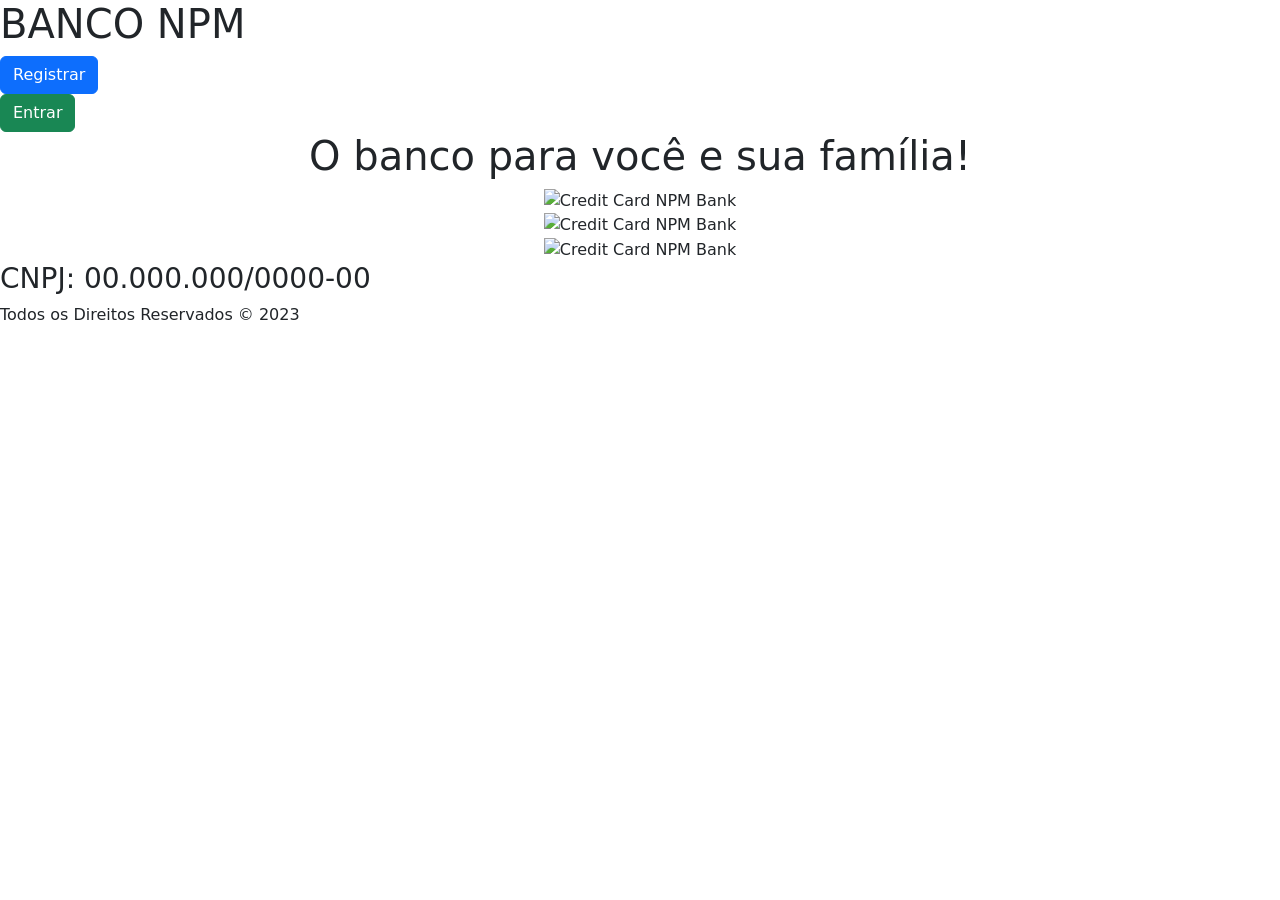
==== src/views/index.html @ d8cb6e72 "add files" ====
<!DOCTYPE html>
<html lang="pt-br">
<head>
    <meta charset="UTF-8">
    <meta name="viewport" content="width=device-width, initial-scale=1.0">
    <title>App.js</title>
    <link rel="stylesheet" href="css/index.css">
    <link href="https://cdn.jsdelivr.net/npm/bootstrap@5.3.0/dist/css/bootstrap.min.css" rel="stylesheet" integrity="sha384-9ndCyUaIbzAi2FUVXJi0CjmCapSmO7SnpJef0486qhLnuZ2cdeRhO02iuK6FUUVM" crossorigin="anonymous">
</head>
<body>
   <header id="header">
    <h1>BANCO NPM</h1>
    <nav class="navigation">
        <form action="/registrar" method="post">
            <button type="submit" class="btn btn-primary btn-register">Registrar</button>
        </form>
        <form action="/login" method="post">
            <button type="submit" class="btn btn-success">Entrar</button>
        </form>
    </nav>
   </header>
   <div class="text-center">
    <div class="primary-title">
        <h1>O banco para você e sua família!</h1>
    </div>
    <div class="images">
        <div class="image-card">
            <img src="/images/MockupCC.png" alt="Credit Card NPM Bank" class="img-card">
        </div>
        <div class="image-card">
            <img src="/images/MockupCC2.png" alt="Credit Card NPM Bank" class="img-card">
        </div>
        <div class="image-card">
            <img src="/images/MockupCC3.png" alt="Credit Card NPM Bank" class="img-card">
        </div>
    </div>
</div>
<footer id="footer">
    <h3>CNPJ: 00.000.000/0000-00</h3>
    <p>Todos os Direitos Reservados &copy; 2023</p>
</footer>


    <script src="https://cdn.jsdelivr.net/npm/bootstrap@5.3.0/dist/js/bootstrap.bundle.min.js" integrity="sha384-geWF76RCwLtnZ8qwWowPQNguL3RmwHVBC9FhGdlKrxdiJJigb/j/68SIy3Te4Bkz" crossorigin="anonymous"></script>
</body>
</html>
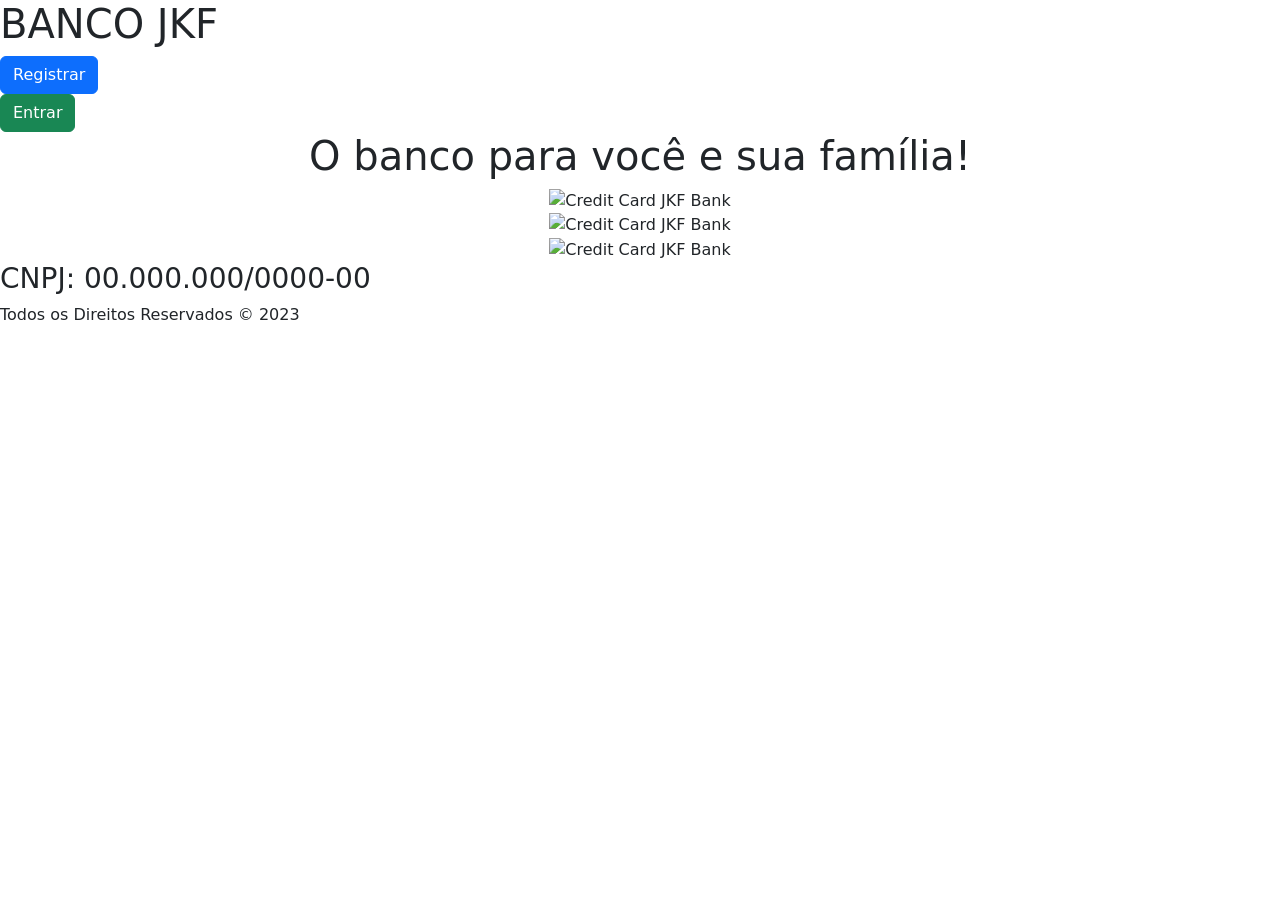
==== commit 33de9e31: "updating files" ====
--- a/src/views/index.html
+++ b/src/views/index.html
@@ -9,7 +9,7 @@
 </head>
 <body>
    <header id="header">
-    <h1>BANCO NPM</h1>
+    <h1>BANCO JKF</h1>
     <nav class="navigation">
         <form action="/registrar" method="post">
             <button type="submit" class="btn btn-primary btn-register">Registrar</button>
@@ -25,13 +25,13 @@
     </div>
     <div class="images">
         <div class="image-card">
-            <img src="/images/MockupCC.png" alt="Credit Card NPM Bank" class="img-card">
+            <img src="/images/cartf.jpeg" alt="Credit Card JKF Bank" class="img-card">
         </div>
         <div class="image-card">
-            <img src="/images/MockupCC2.png" alt="Credit Card NPM Bank" class="img-card">
+            <img src="/images/img2.avif" alt="Credit Card JKF Bank" class="img-card">
         </div>
         <div class="image-card">
-            <img src="/images/MockupCC3.png" alt="Credit Card NPM Bank" class="img-card">
+            <img src="/images/cartt.jpeg" alt="Credit Card JKF Bank" class="img-card">
         </div>
     </div>
 </div>
